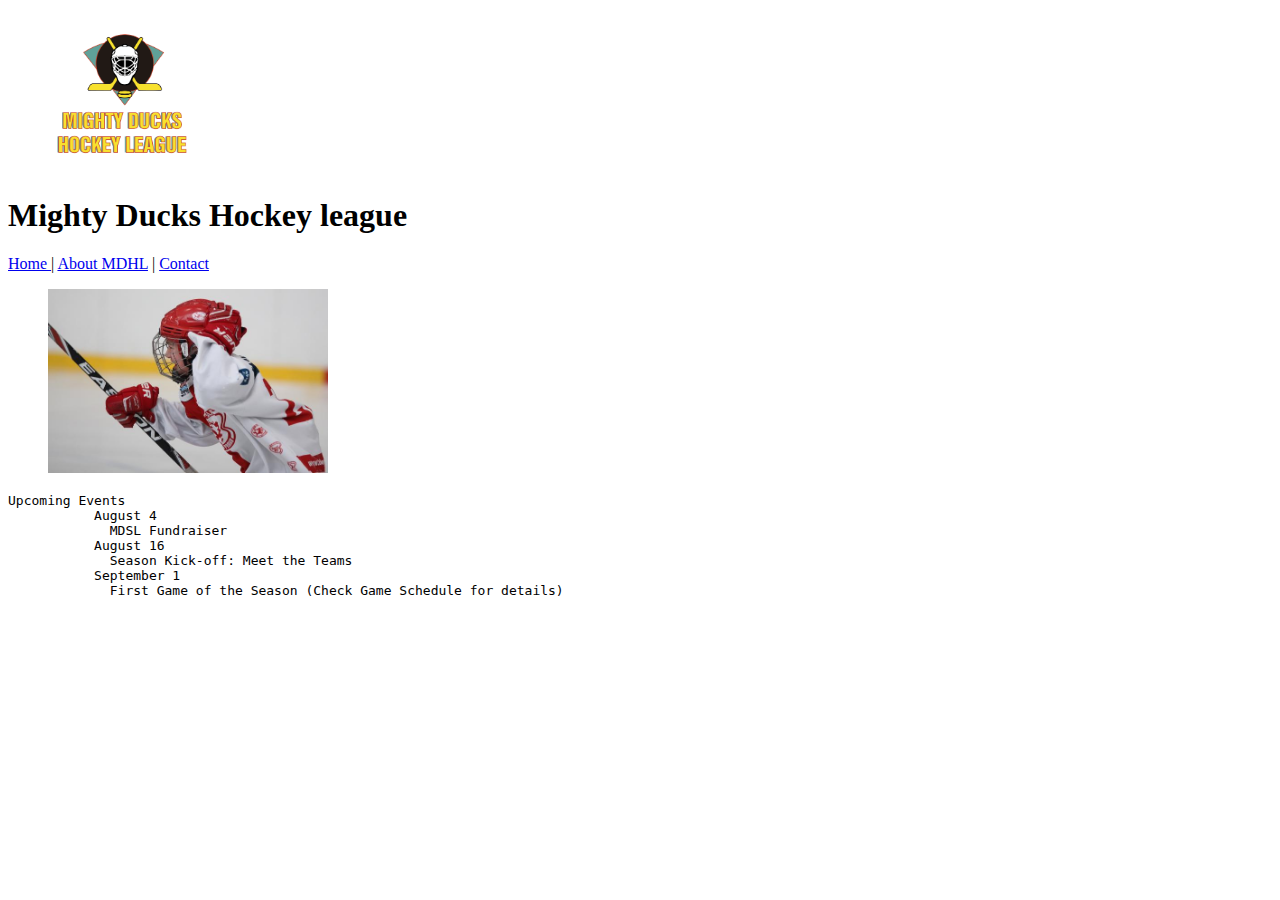
==== index.html @ 9e92c77a "Add files via upload" ====
<!DOCTYPE html>
<html lang="es" dir="ltr">
  <head>
    <meta charset="utf-8">
     <link rel="icon" href="assets/favicon.ico">
    <title>MDHL</title>
  </head>
  <body>
    <header>
      <div>
    <figure><img src="assets/Logo_Mighty_ducks-01.png" width="150" alt="Logo de la institución"></figure>
            <h1>Mighty Ducks Hockey league</h1>

          <a href="#">Home </a>| <a href="html/about.html">About MDHL</a> | <a href="html/contact.html">Contact</a>
    </div>
    </header>
  <figure><img src="assets/hockey_1.jpg" alt="Foto de jugador de hockey" width="280"></figure>
   <pre>Upcoming Events
           August 4
             MDSL Fundraiser
           August 16
             Season Kick-off: Meet the Teams
           September 1
             First Game of the Season (Check Game Schedule for details)
  </pre>




  </body>
</html>
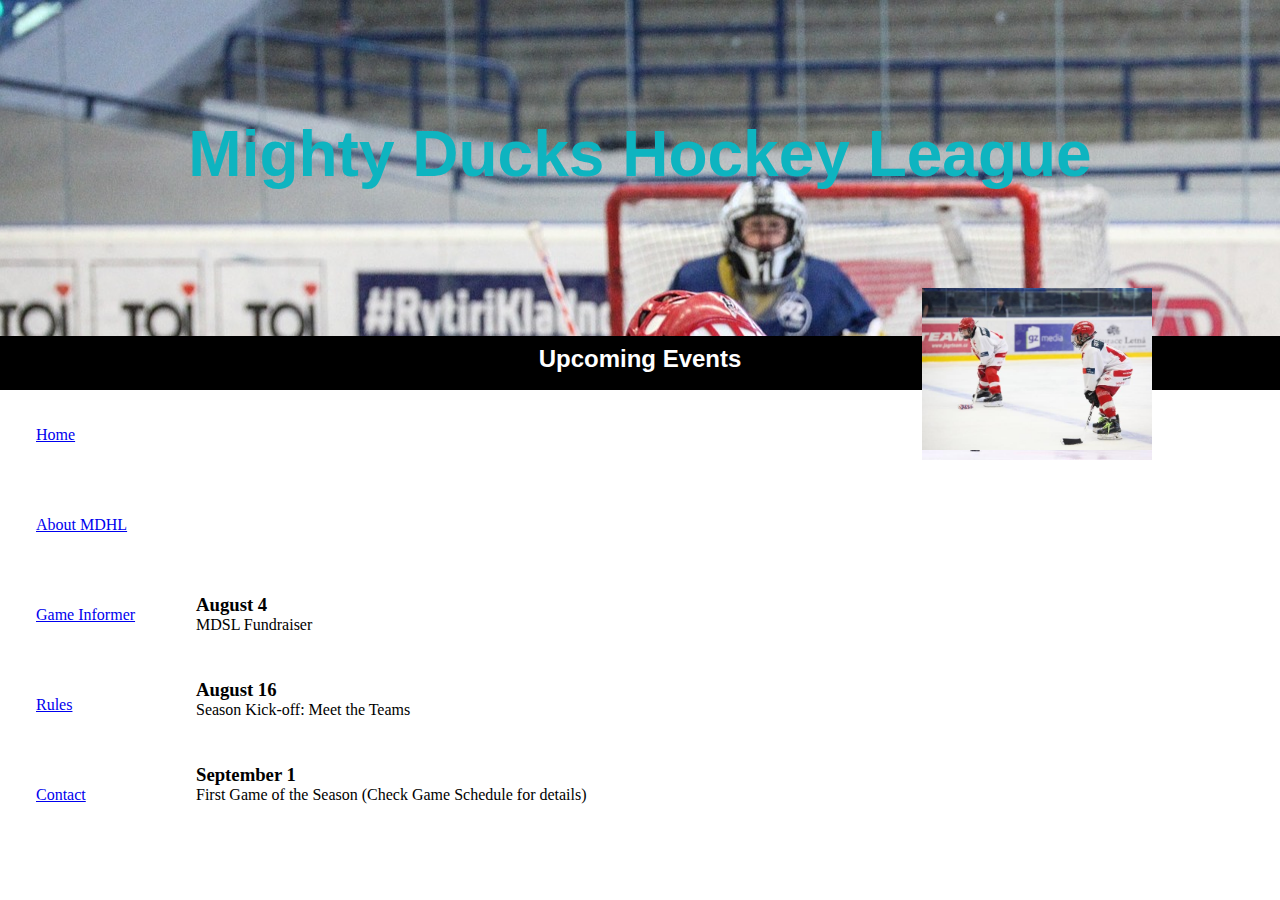
==== commit 88220ccd: "Subida de Task3" ====
--- a/index.html
+++ b/index.html
@@ -1,31 +1,53 @@
 <!DOCTYPE html>
-<html lang="es" dir="ltr">
-  <head>
-    <meta charset="utf-8">
-     <link rel="icon" href="assets/favicon.ico">
+<html lang="en">
+<head>
+    <meta charset="UTF-8">
+    <meta http-equiv="X-UA-Compatible" content="IE=edge">
+    <meta name="viewport" content="width=device-width, initial-scale=1.0">
+    <link rel="icon" href="./assets/favicon.ico">
+    <link rel="stylesheet" href="./css/maigti.css">
     <title>MDHL</title>
-  </head>
-  <body>
+</head>
+<body>
     <header>
+        <h1>Mighty Ducks Hockey League</h1>      
+      </header>
+      <h2>Upcoming Events</h2>
+      <figure><img src="./assets/Logo_Mighty_ducks-01.jpg" alt="Logo"></figure>
+    <main>
       <div>
-    <figure><img src="assets/Logo_Mighty_ducks-01.png" width="150" alt="Logo de la institución"></figure>
-            <h1>Mighty Ducks Hockey league</h1>
+        <aside>
+            <a href="./index.html">Home</a> 
+            <a href="./about_MDHL.html">About MDHL</a>
+            <a href="./game_info.html">Game Informer</a>
+            <a href="./rules.html">Rules</a>
+            <a href="#">Contact</a>
+          </aside>
+      <section>
+        <article>
+          <h3>August 4</h3>
+          <p>MDSL Fundraiser</p>
+          </article>
+          <article>
+            <h3>August 16</h3>
+          <p>Season Kick-off: Meet the Teams</p>
+          </article>
+          <article>
+          <h3>September 1</h3>
+          <p>First Game of the Season (Check Game Schedule for details)</p>
+          </article>
+      </section>
+    </div>
+    <div class="imagenes">
+        <figure><img src="./assets/design1_image1.jpg" alt="Jugadores de hockey"></figure>
+        <figure><img src="./assets/design1_image2.jpg" alt="Jugadores de hockey"></figure>
+        <figure><img src="./assets/hockey_1.jpg" alt="Jugador de hockey"></figure>
+        <figure><img src="./assets/hockey_2.jpg" alt="jugador de hockey"></figure>
+        <figure><img src="./assets/hockey_3.jpg" alt="jugador de hockey"></figure>
+    </div>
+    </main>
+    <footer>
 
-          <a href="#">Home </a>| <a href="html/about.html">About MDHL</a> | <a href="html/contact.html">Contact</a>
-    </div>
-    </header>
-  <figure><img src="assets/hockey_1.jpg" alt="Foto de jugador de hockey" width="280"></figure>
-   <pre>Upcoming Events
-           August 4
-             MDSL Fundraiser
-           August 16
-             Season Kick-off: Meet the Teams
-           September 1
-             First Game of the Season (Check Game Schedule for details)
-  </pre>
-
-
-
-
-  </body>
-</html>
+    </footer>
+</body>
+</html>--- a/css/maigti.css
+++ b/css/maigti.css
@@ -0,0 +1,88 @@
+*{
+      margin: auto;
+      padding: 0;
+      box-sizing: border-box;
+}
+
+header{
+      background-image: url(../assets/design1_image1.jpg);
+      height:37.3vh;
+      width: 100vw;
+}
+h1{
+      font-size: 4rem;
+      text-align: center;
+      padding-top: 13vh;
+      color: rgb(14, 180, 192);
+      font-family: 'Lucida Sans', 'Lucida Sans Regular', 'Lucida Grande', 'Lucida Sans Unicode', Geneva, Verdana, sans-serif;
+      
+}
+
+img{
+       width:10vw;
+       position:absolute;
+       top:32vh;
+       right:10vw;
+}
+.fig-encabezado{
+       width: 30vw;
+}
+
+h2{
+       height: 6vh;
+       width: 100vw;
+       background-color: black;
+       color: white;
+       text-align: center;
+       padding-top: 1vh;
+       font-family: 'Lucida Sans', 'Lucida Sans Regular', 'Lucida Grande', 'Lucida Sans Unicode', Geneva, Verdana, sans-serif;
+}
+
+main{
+      display: inline-block;
+      width: 100vw;
+}
+div{
+      
+      width: 100vw;
+}
+aside{
+      width: 15vw;
+      display: inline-block;
+      
+}
+section{
+        
+        display: inline-block;
+        width: 70vw;
+        
+}
+article{
+        padding-top: 5vh;
+}
+a{
+      display: block;
+      padding:4vh;
+}
+.last{
+      padding-bottom: 7vh;
+}
+ul>li{
+      list-style-type: circle;
+      display: flex;
+      flex-direction: column;
+      justify-items: center;
+}
+td, th{
+      padding:1vw;
+}
+.ihf{
+      text-align: center;
+      padding:1vh 0;
+}
+.facility{
+      font-weight: bold;
+}
+.imagenes figure img{
+      width:18vw;
+}